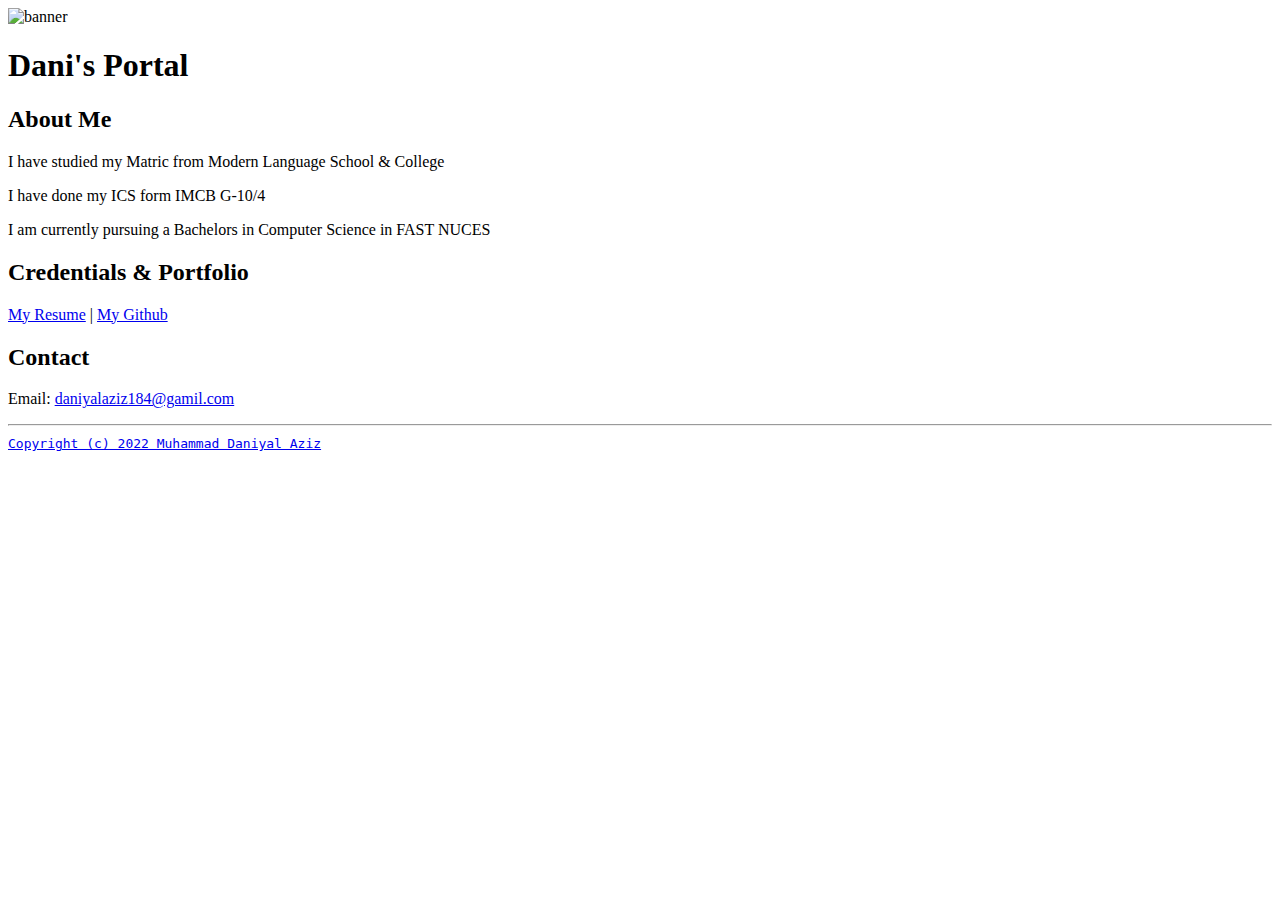
==== index.html @ 320896f0 "Add files via upload" ====
<!doctype html>

<!-- this is a comment for human! -->

<html lang="en">

  <header>
<title>
  Muhammad Daniyal Aziz
</title>
<link rel="stylesheet" href="css\master.css">
<link rel="shortcut" href="favicon.ico" type="image/x-icon">
<meta name="viewport" content="width=device-width, initial-scale=1, shrink-to-fit=no" >
<meta name="name" content="Daniyal's Portal">
<meta name="robots" content="noindex, nofollow">
</header>

  <body>
    <img src="images\banner.jpg" width="75%" alt="banner">
    <h1> Dani's Portal </h1>
    <h2> About Me </h2>
    <p> I have studied my Matric from Modern Language School & College</p>
    <p> I have done my ICS form IMCB G-10/4</p>
    <p> I am currently pursuing a Bachelors in Computer Science in FAST NUCES</p>
    <h2> Credentials & Portfolio </h2>
    <p> <a href="resume.html">My Resume</a> | <a href="https://github.com/Daniyal1234-alt">My Github</a> <p>
    <h2> Contact </h2>
    <p> Email: <a href="mailto:daniyalaziz184@gmail.com">daniyalaziz184@gamil.com </p>


  </body>

  <footer>
    <hr>
    <code> Copyright (c) 2022 Muhammad Daniyal Aziz </code>
    
  </footer>

</html>
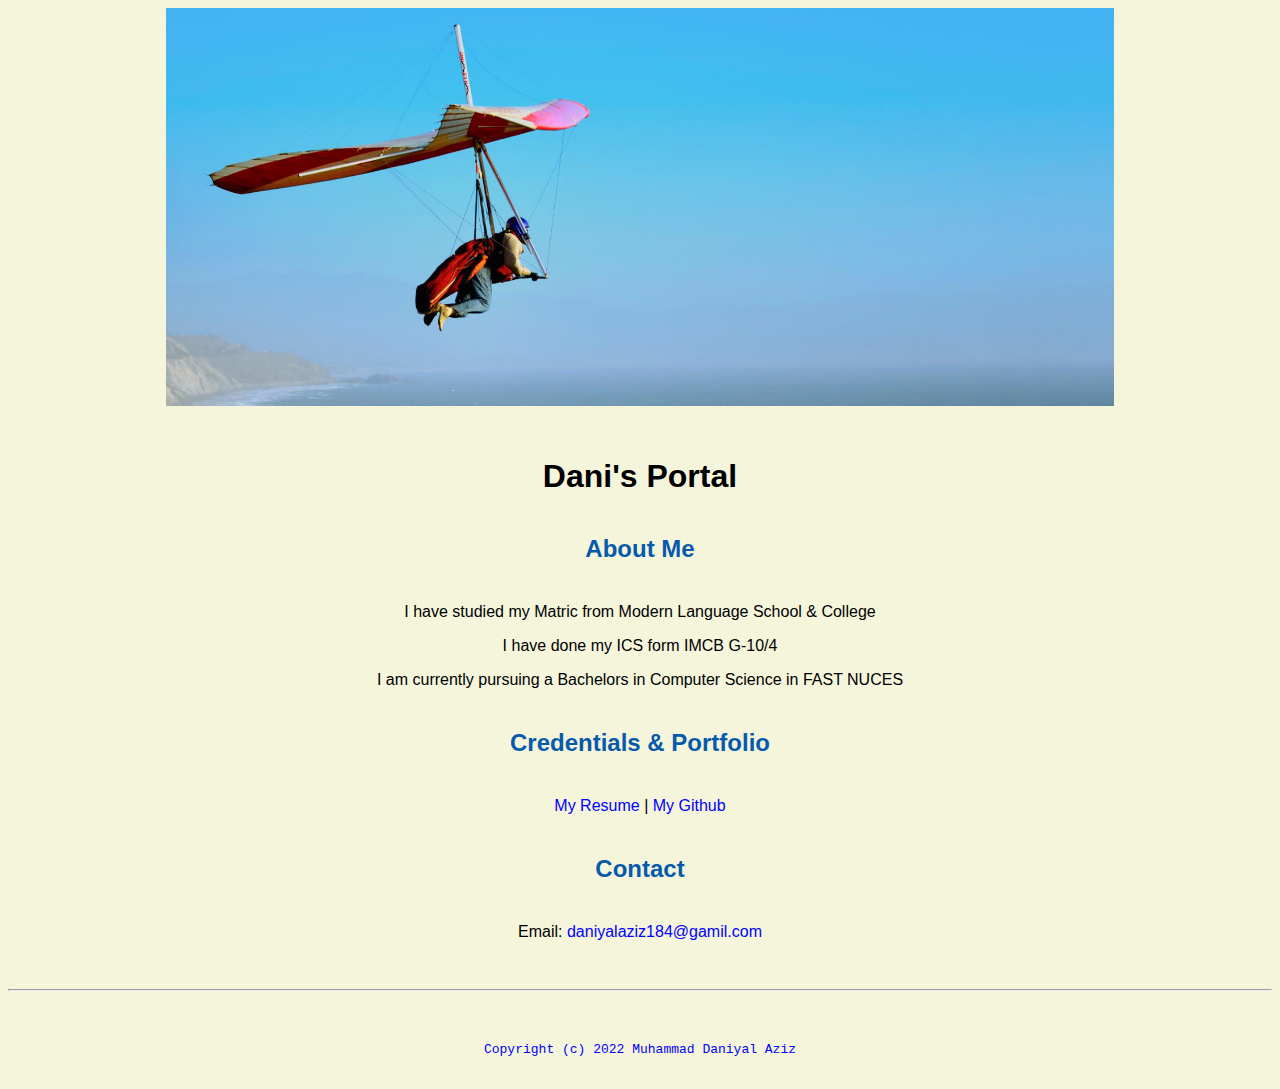
==== commit 56687807: "Update index.html" ====
--- a/index.html
+++ b/index.html
@@ -8,7 +8,7 @@
 <title>
   Muhammad Daniyal Aziz
 </title>
-<link rel="stylesheet" href="css\master.css">
+<link rel="stylesheet" href="css/master.css">
 <link rel="shortcut" href="favicon.ico" type="image/x-icon">
 <meta name="viewport" content="width=device-width, initial-scale=1, shrink-to-fit=no" >
 <meta name="name" content="Daniyal's Portal">
--- a/css/master.css
+++ b/css/master.css
@@ -0,0 +1,58 @@
+
+  a {
+    color: blue; 
+    text-decoration: none; 
+  }
+
+  a:hover {
+    color: red; 
+    text-decoration: none; 
+  }
+
+  body {
+    background-color: beige;
+    color: black; 
+    font-family: Arial, Helvetica, sans-serif;  
+    text-align: center; 
+   }
+
+  footer {
+    margin-top: 2rem;
+    margin-bottom: 2rem;
+  }
+
+  h1 {
+    margin-bottom: 0.5rem;
+    margin-top: 3rem;
+   }
+
+  h2 {
+    color: #075AAB; 
+    margin-bottom: 2.5rem;
+    margin-top: 2.5rem;
+   }
+
+  h3 {
+    margin-bottom: 0;
+    margin-top: 2rem;
+  }
+
+  h4 {
+    margin-bottom: 1rem;
+    margin-top: 0.5rem;
+  }
+
+  h5 {
+    margin-top: 0.5rem;
+  }
+
+  hr {
+    margin-bottom: 3rem;
+    margin-top: 3rem;
+  }
+
+  ul {
+    display: table;
+    margin: 0 auto;
+    text-align: left;
+  }
